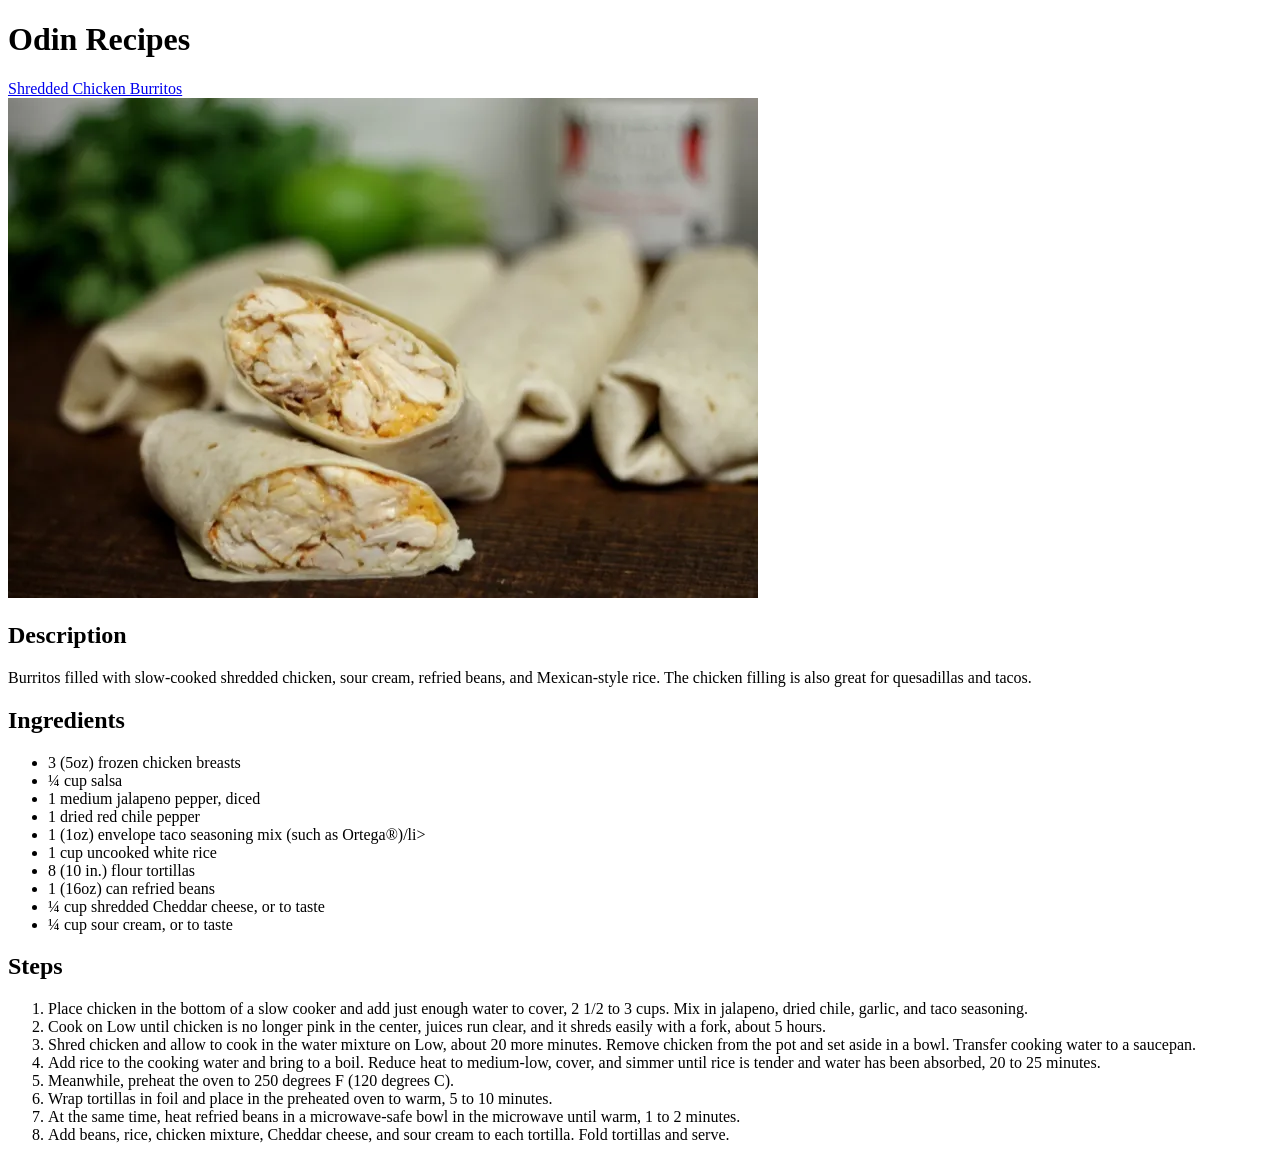
==== index.html @ 84b63bc8 "added /images to srcset under picture tag" ====
<!doctype html>
<html lang="en">
<head>
    <meta charset="UTF-8">
    <meta content="width=device-width, user-scalable=no, initial-scale=1.0, maximum-scale=1.0, minimum-scale=1.0" name="viewport">
    <meta content="ie=edge" http-equiv="X-UA-Compatible">
    <title>Odin Recipes</title>
</head>
<body>
<h1>Odin Recipes</h1>
<a href="recipes/shredded-chicken-burritos.html">Shredded Chicken Burritos</a>
<br>
<picture>
    <source srcset="recipes/images/shredded-chicken-burritos.webp" type="image/webp">
    <img alt="Shredded chicken burritos" src="recipes/shredded-chicken-burritos.webp">
</picture>
<h2>Description</h2>
<p>Burritos filled with slow-cooked shredded chicken, sour cream, refried beans, and Mexican-style rice. The chicken filling is also great for quesadillas and tacos.</p>
<h2>Ingredients</h2>
<ul>
    <li>3 (5oz) frozen chicken breasts</li>
    <li>¼ cup salsa</li>
    <li>1 medium jalapeno pepper, diced</li>
    <li>1 dried red chile pepper</li>
    <li>1 (1oz) envelope taco seasoning mix (such as Ortega®)/li>
    <li>1 cup uncooked white rice</li>
    <li>8 (10 in.) flour tortillas</li>
    <li>1 (16oz) can refried beans</li>
    <li>¼ cup shredded Cheddar cheese, or to taste</li>
    <li>¼ cup sour cream, or to taste</li>
</ul>
<h2>Steps</h2>
<ol>
    <li>Place chicken in the bottom of a slow cooker and add just enough water to cover, 2 1/2 to 3 cups. Mix in jalapeno, dried chile, garlic, and taco seasoning.</li>
    <li>Cook on Low until chicken is no longer pink in the center, juices run clear, and it shreds easily with a fork, about 5 hours.</li>
    <li>Shred chicken and allow to cook in the water mixture on Low, about 20 more minutes. Remove chicken from the pot and set aside in a bowl. Transfer cooking water to a saucepan.</li>
    <li>Add rice to the cooking water and bring to a boil. Reduce heat to medium-low, cover, and simmer until rice is tender and water has been absorbed, 20 to 25 minutes.</li>
    <li>Meanwhile, preheat the oven to 250 degrees F (120 degrees C).</li>
    <li>Wrap tortillas in foil and place in the preheated oven to warm, 5 to 10 minutes.</li>
    <li>At the same time, heat refried beans in a microwave-safe bowl in the microwave until warm, 1 to 2 minutes.</li>
    <li>Add beans, rice, chicken mixture, Cheddar cheese, and sour cream to each tortilla. Fold tortillas and serve.</li>
</ol>
</body>
</html>
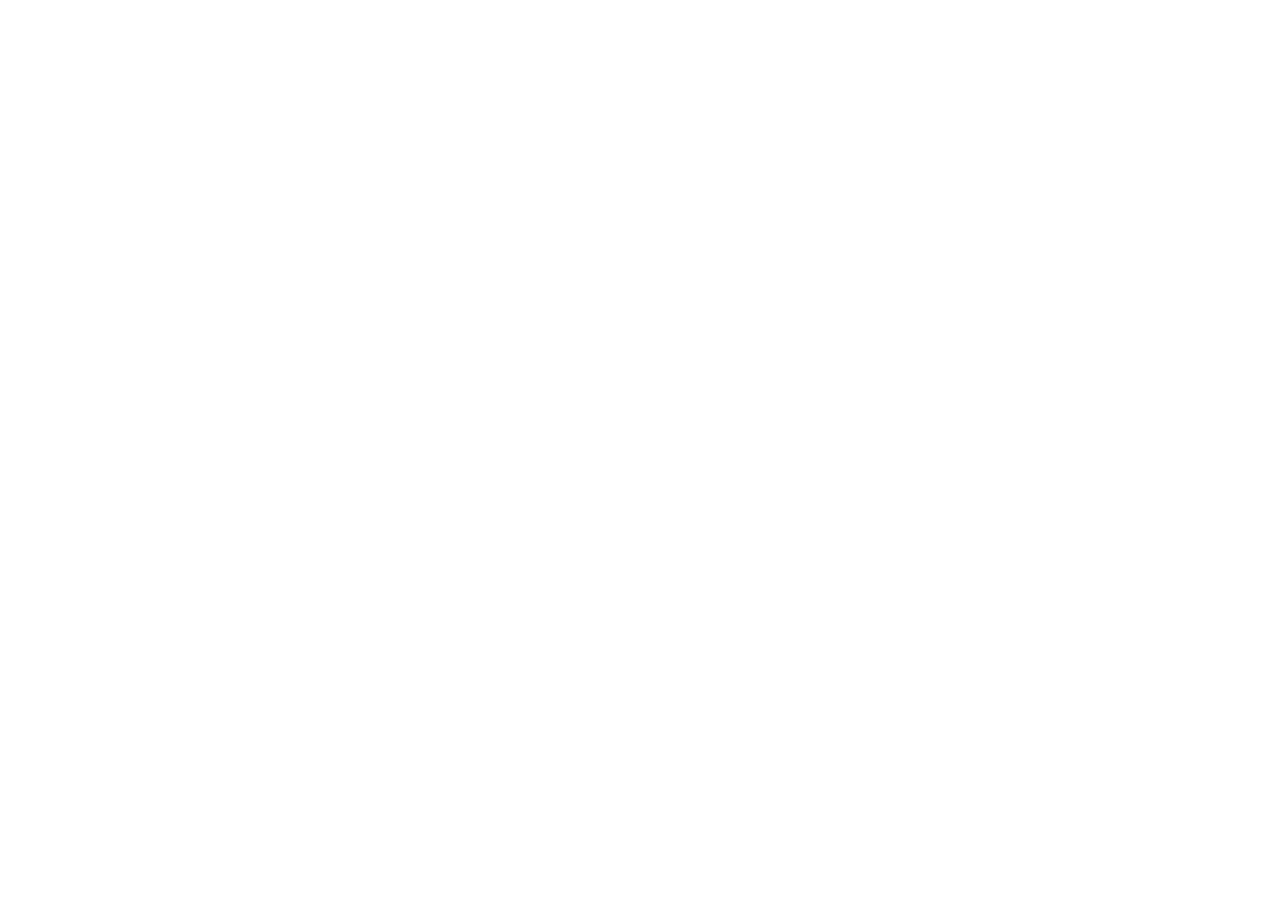
==== commit 6c41be2e: "Move content from index.html to shredded-chicken-burritos.html Placed recipe page code into index.ht" ====
--- a/index.html
+++ b/index.html
@@ -2,43 +2,11 @@
 <html lang="en">
 <head>
     <meta charset="UTF-8">
-    <meta content="width=device-width, user-scalable=no, initial-scale=1.0, maximum-scale=1.0, minimum-scale=1.0" name="viewport">
-    <meta content="ie=edge" http-equiv="X-UA-Compatible">
+    <meta name="viewport" content="width=device-width, user-scalable=no, initial-scale=1.0, maximum-scale=1.0, minimum-scale=1.0">
+    <meta http-equiv="X-UA-Compatible" content="ie=edge">
     <title>Odin Recipes</title>
 </head>
 <body>
-<h1>Odin Recipes</h1>
-<a href="recipes/shredded-chicken-burritos.html">Shredded Chicken Burritos</a>
-<br>
-<picture>
-    <source srcset="recipes/images/shredded-chicken-burritos.webp" type="image/webp">
-    <img alt="Shredded chicken burritos" src="recipes/shredded-chicken-burritos.webp">
-</picture>
-<h2>Description</h2>
-<p>Burritos filled with slow-cooked shredded chicken, sour cream, refried beans, and Mexican-style rice. The chicken filling is also great for quesadillas and tacos.</p>
-<h2>Ingredients</h2>
-<ul>
-    <li>3 (5oz) frozen chicken breasts</li>
-    <li>¼ cup salsa</li>
-    <li>1 medium jalapeno pepper, diced</li>
-    <li>1 dried red chile pepper</li>
-    <li>1 (1oz) envelope taco seasoning mix (such as Ortega®)/li>
-    <li>1 cup uncooked white rice</li>
-    <li>8 (10 in.) flour tortillas</li>
-    <li>1 (16oz) can refried beans</li>
-    <li>¼ cup shredded Cheddar cheese, or to taste</li>
-    <li>¼ cup sour cream, or to taste</li>
-</ul>
-<h2>Steps</h2>
-<ol>
-    <li>Place chicken in the bottom of a slow cooker and add just enough water to cover, 2 1/2 to 3 cups. Mix in jalapeno, dried chile, garlic, and taco seasoning.</li>
-    <li>Cook on Low until chicken is no longer pink in the center, juices run clear, and it shreds easily with a fork, about 5 hours.</li>
-    <li>Shred chicken and allow to cook in the water mixture on Low, about 20 more minutes. Remove chicken from the pot and set aside in a bowl. Transfer cooking water to a saucepan.</li>
-    <li>Add rice to the cooking water and bring to a boil. Reduce heat to medium-low, cover, and simmer until rice is tender and water has been absorbed, 20 to 25 minutes.</li>
-    <li>Meanwhile, preheat the oven to 250 degrees F (120 degrees C).</li>
-    <li>Wrap tortillas in foil and place in the preheated oven to warm, 5 to 10 minutes.</li>
-    <li>At the same time, heat refried beans in a microwave-safe bowl in the microwave until warm, 1 to 2 minutes.</li>
-    <li>Add beans, rice, chicken mixture, Cheddar cheese, and sour cream to each tortilla. Fold tortillas and serve.</li>
-</ol>
+
 </body>
 </html>
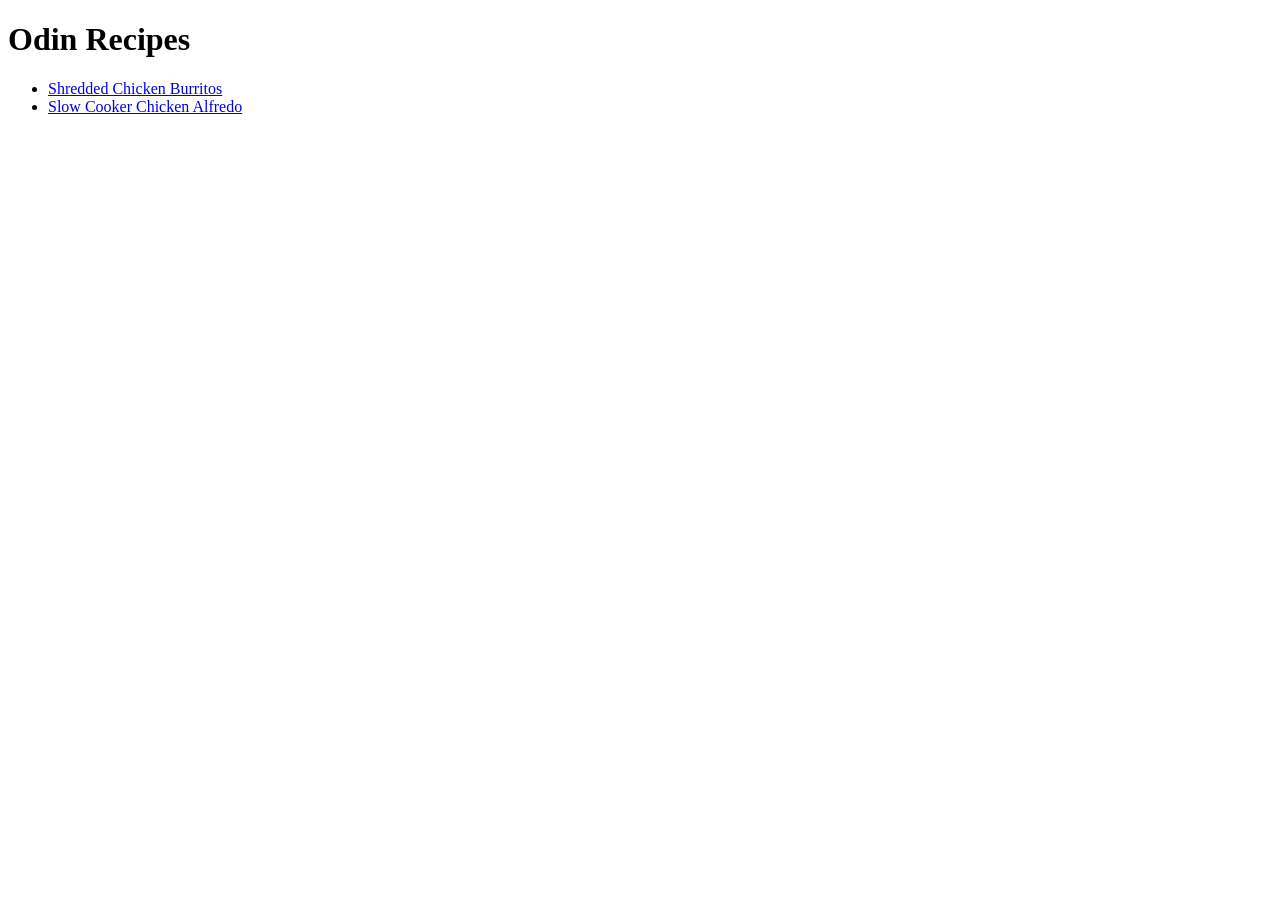
==== commit 90139b8d: "Feat: Add links as unordered list" ====
--- a/index.html
+++ b/index.html
@@ -7,6 +7,10 @@
     <title>Odin Recipes</title>
 </head>
 <body>
-
+<h1>Odin Recipes</h1>
+<ul>
+<li><a href="recipes/shredded-chicken-burritos.html">Shredded Chicken Burritos</a></li>
+<li><a href="recipes/slow-cooker-chicken-alfredo.html">Slow Cooker Chicken Alfredo</a></li>
+</ul>
 </body>
 </html>
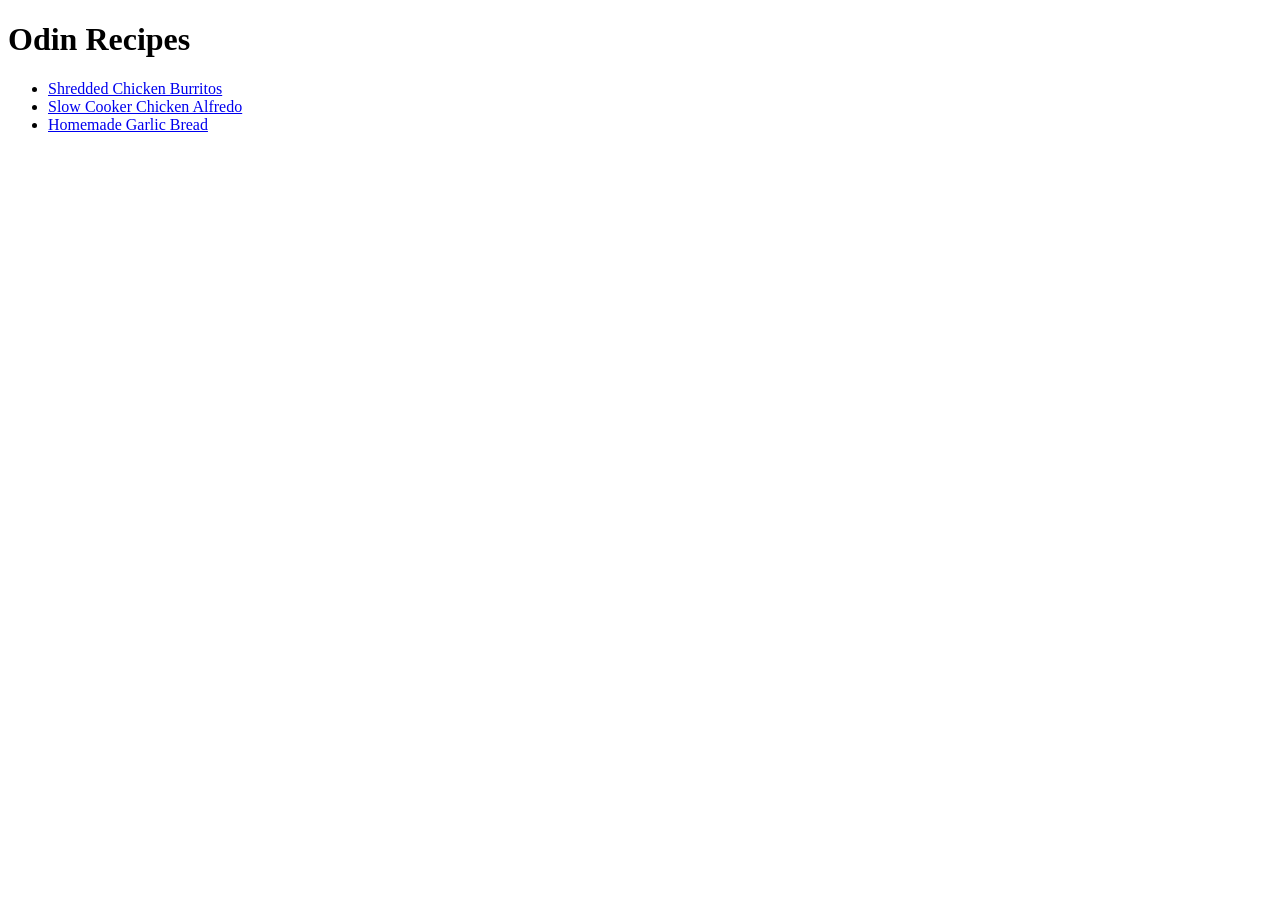
==== commit 0fb2e20b: "refactor: add garlic bread page link" ====
--- a/index.html
+++ b/index.html
@@ -11,6 +11,7 @@
 <ul>
 <li><a href="recipes/shredded-chicken-burritos.html">Shredded Chicken Burritos</a></li>
 <li><a href="recipes/slow-cooker-chicken-alfredo.html">Slow Cooker Chicken Alfredo</a></li>
+<li><a href="recipes/homemade-garlic-bread.html">Homemade Garlic Bread</a></li>
 </ul>
 </body>
 </html>
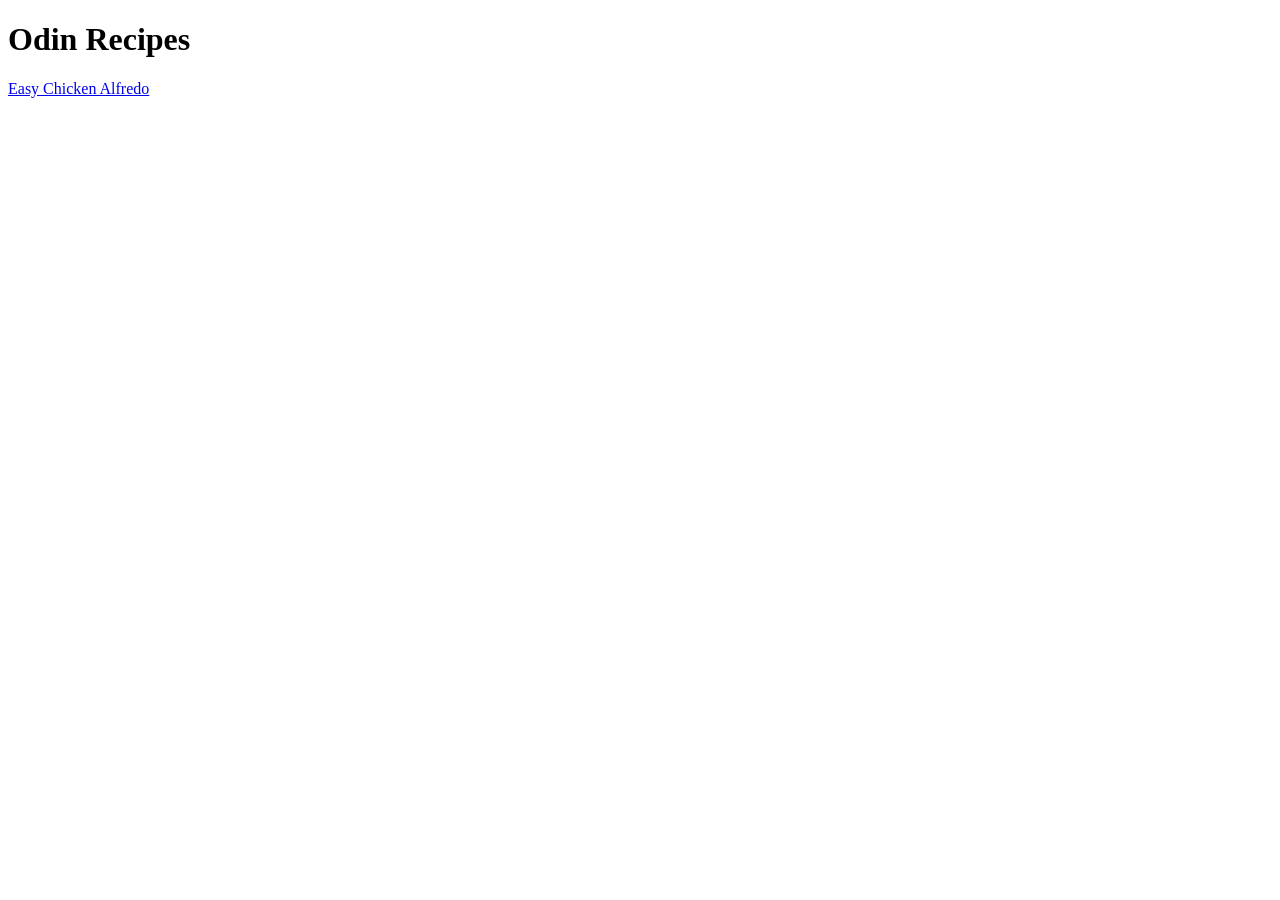
==== commit fb358503: "Add title, heading lvl 1, link to recipe Add heading called 'Odin Recipes', add a level one heading " ====
--- a/index.html
+++ b/index.html
@@ -1,17 +1,12 @@
-<!doctype html>
+<!DOCTYPE html>
 <html lang="en">
-<head>
-    <meta charset="UTF-8">
-    <meta name="viewport" content="width=device-width, user-scalable=no, initial-scale=1.0, maximum-scale=1.0, minimum-scale=1.0">
-    <meta http-equiv="X-UA-Compatible" content="ie=edge">
-    <title>Odin Recipes</title>
-</head>
-<body>
-<h1>Odin Recipes</h1>
-<ul>
-<li><a href="recipes/shredded-chicken-burritos.html">Shredded Chicken Burritos</a></li>
-<li><a href="recipes/slow-cooker-chicken-alfredo.html">Slow Cooker Chicken Alfredo</a></li>
-<li><a href="recipes/homemade-garlic-bread.html">Homemade Garlic Bread</a></li>
-</ul>
-</body>
+    <head>
+        <meta charset="UTF-8">
+        <meta name="viewport" content="width=device-width, initial-scale=1.0">
+        <title>Odin Recipes</title>
+    </head>
+    <body>
+        <h1>Odin Recipes</h1>
+        <a href="./recipes/chicken_alfredo.html">Easy Chicken Alfredo</a>
+    </body>
 </html>
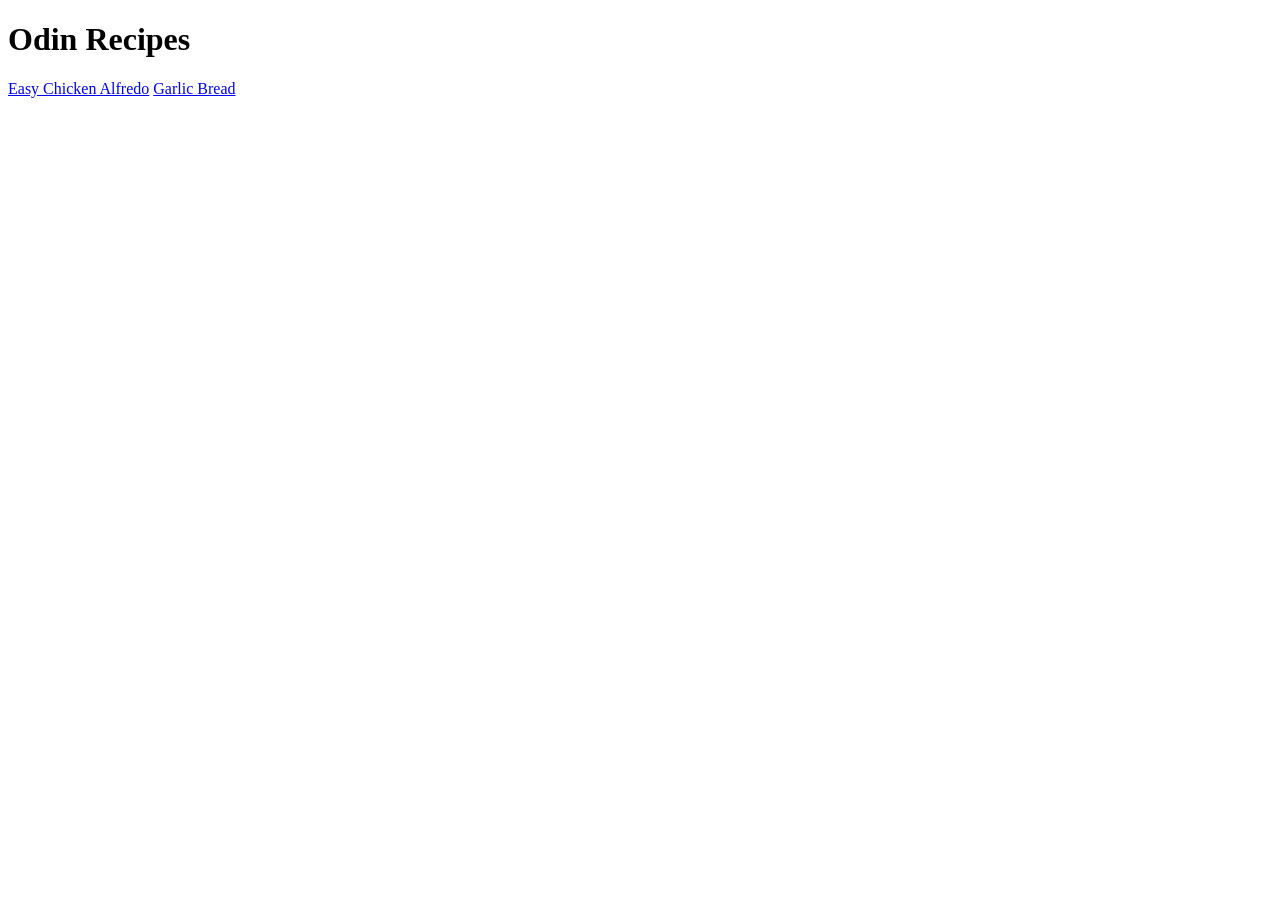
==== commit c1f5e003: "Add links to other recpie pages Add links to the garlic bread and ice cream pages." ====
--- a/index.html
+++ b/index.html
@@ -8,5 +8,7 @@
     <body>
         <h1>Odin Recipes</h1>
         <a href="./recipes/chicken_alfredo.html">Easy Chicken Alfredo</a>
+        <a href="./recipes/garlic_bread.html">Garlic Bread</a>
+        <a href="./recipes/"></a>
     </body>
 </html>
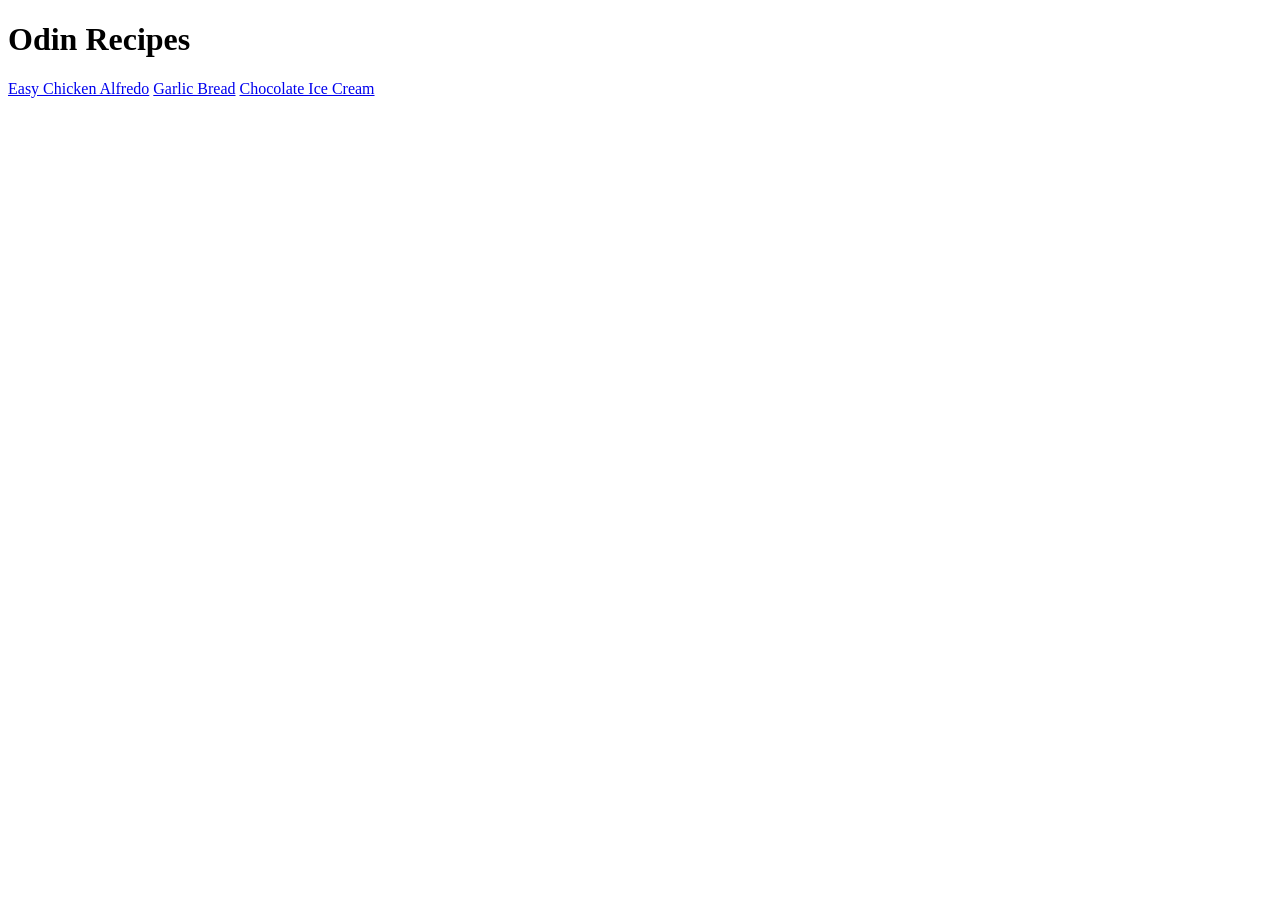
==== commit da20744f: "Add recipe link for chocolate ice cream" ====
--- a/index.html
+++ b/index.html
@@ -9,6 +9,6 @@
         <h1>Odin Recipes</h1>
         <a href="./recipes/chicken_alfredo.html">Easy Chicken Alfredo</a>
         <a href="./recipes/garlic_bread.html">Garlic Bread</a>
-        <a href="./recipes/"></a>
+        <a href="./recipes/chocolate_ice_cream.html">Chocolate Ice Cream</a>
     </body>
 </html>
